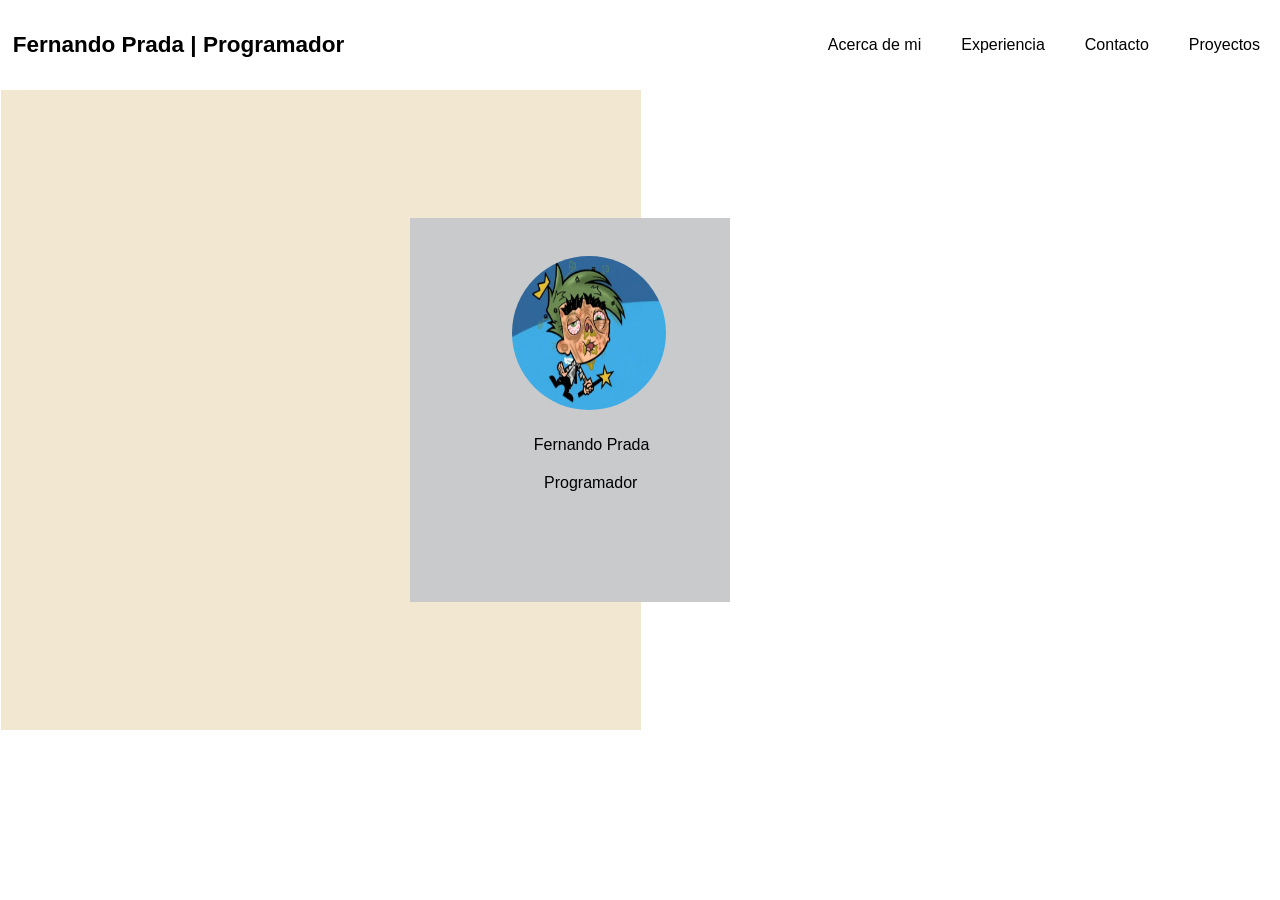
==== Index.html @ e08d5f60 "Changes" ====
<!DOCTYPE html>
<html lang="en">
<head>
    <meta charset="UTF-8">
    <meta http-equiv="X-UA-Compatible" content="IE=edge">
    <meta name="viewport" content="width=device-width, initial-scale=1.0">
    <link rel="stylesheet" href="/Styles/Styles.css" />
    <title>Home</title>
</head>
<body>
    <header>
        <input type="checkbox" id="btn-menu">
        <label for="btn-menu"><img class="iconoMenu"src="/Images/iconomenu2.png" alt="Menu"></label>
        <h1 class="name">Fernando Prada | Programador</h1>
        <nav class="menu">
            <ul>
                <li><a href="#proyectos">Acerca de mi</a></li>
                <li><a href="#contacto">Experiencia</a></li>
                <li><a href="#contacto">Contacto</a></li>
                <li><a href="#contacto">Proyectos</a></li>
            </ul>
        </nav>
    </header>
    
    <main>
        
        <div class="container">
            <div class="square"></div>
            <div class="square1"></div>
            <img class="circle"src="/Images/imgPad.png" alt="">
        </div>

        <div class="container_nameProgrammer">
            <div class="Circle_name">Fernando Prada</div>
            <div class="Circle_Programmer">Programador</div>
        </div>



    </main>



</body>
</html>
---- Styles/Styles.css ----
html{
  scroll-behavior: smooth;
}

/* Header */
header {
    display: flex;
    justify-content: space-between;
    align-items: center;
    height: 10vh;
    background-color: #fff;
  }
  
  header div {
    display: flex;
    justify-content: center;
    align-items: center;
    padding: 0 2.5vw;
    margin: 2.5vh;
  }
  
  header div img {
    height: 4vh;
    border-radius: 1vh;
  }
  
  header h1 {
    font-size: 2.5vh;
    text-align: right;
    margin: 0 1vw;
  }
  
/**/


/**/
body {
  font-family: 'Roboto', sans-serif;
  margin: 0;
}

h1{
  color: var(--black);
  margin-top: -30px;
  text-align: center;
}

h2{
  margin-right: 40%;
  padding-left: 4%;
  color: var(--black);
}

p{
  margin-right: 40%;
  padding-left: 4%;
}

header label{
  display: none;
  border-right: 1px solid white;
}

header label:hover{
  cursor: pointer;
  background: rgba(0,0,0,0.3);
}

.acerca{
  text-align: right;
  margin-left: auto;
}

.iconoMenu{
  width: 30px;
}

#btn-menu{
  display: none;
}

.menu ul{
  margin: 0;
  list-style: none;
  padding: 0;
  display: flex;
}

.menu li{
  flex-grow: 0.01;
}

.menu li:hover{
  background: rgba(0,0,0,0.3);
}

.menu li a{
  display: flex;
  padding: 15px 20px;
  text-decoration: none;
  color: black;
}

.main{
  text-align: center;
}

/*Square*/

.container{
  display: flex;
  position: relative;
}

.container_nameProgrammer{
  display: flex;
  position: relative;
}

.square{
  position: absolute;
  margin-left: 0.1%;
  width: 50vw;
  height: 100%;
  background-color: rgb(242, 232, 209);
  z-index: 1;

}

.square1{
  position: relative;
  margin: 10% 0% 10% 32%;
  width: 25vw;
  height: 30vw;
  background-color: rgb(201, 202, 204);
  z-index: 2;
}

.circle{
  position: relative;
  margin: 13% -17%;
  width: 12vw;
  height: 12vw;
  z-index: 2;
  border-radius: 100%;
}

.Circle_name{
  position: absolute;
  margin: -23% 41.7%;
  z-index: 3;
}

.Circle_Programmer{
  position: absolute;
  margin: -20% 42.5%;
  z-index: 3;
}
/**/

@media (max-width: 768px) {
  
  header{
    position: fixed;
    z-index: 1;
    padding: 0%;
  }

  h2{
    margin-right: 27%;
    padding-left: 4%;
    color: var(--black);
    margin: auto;
  }
  
  p{
    margin-right: 27%;
    padding-left: 4%;
  }

  header label{
    display: block;
    width: 25px;
    height: 25px;
    margin-top: 1px;
    margin-left: 1px;
    padding: 1px 7px 5px 2px;
    border-radius: 10%;
    background: rgba(62, 62, 62, 0.5);
  }

  .first-section{
    display: inline-block;
    margin-right: auto;
    padding-left: 10px;
  }

  .second-section{
    display: inline-block;
    margin-right: auto;
    padding-left: 10px;
  }

  .name{
    position: fixed;
    background: rgba(0,0,0, 0.5);
    width: 100%;
    margin-left: -100%;
  }

  .square{
    position: fixed;
    background: rgba(0,0,0, 0.5);
    width: 100%;
    margin-left: -100%;
  }

  .square1{
    position: fixed;
    background: rgba(0,0,0, 0.5);
    width: 100%;
    margin-left: -100%;
  }

  .circle{
    position: fixed;
    background: rgba(0,0,0, 0.5);
    width: 100%;
    margin-left: -100%;
  }

  .menu{
    position: fixed;
    background: rgba(0,0,0, 0.5);
    width: 100%;
    margin-left: -100%;
  }

  .menu ul{
    flex-direction: column;
  }

  .menu li{
    border-top: 1px solid rgb(0,0,0,0.1);
  }

  .menu li a{
    font-weight: bolder;
    color: var(--white);
  }

  #btn-menu:checked ~ .menu{
      margin: 0;
  }
}
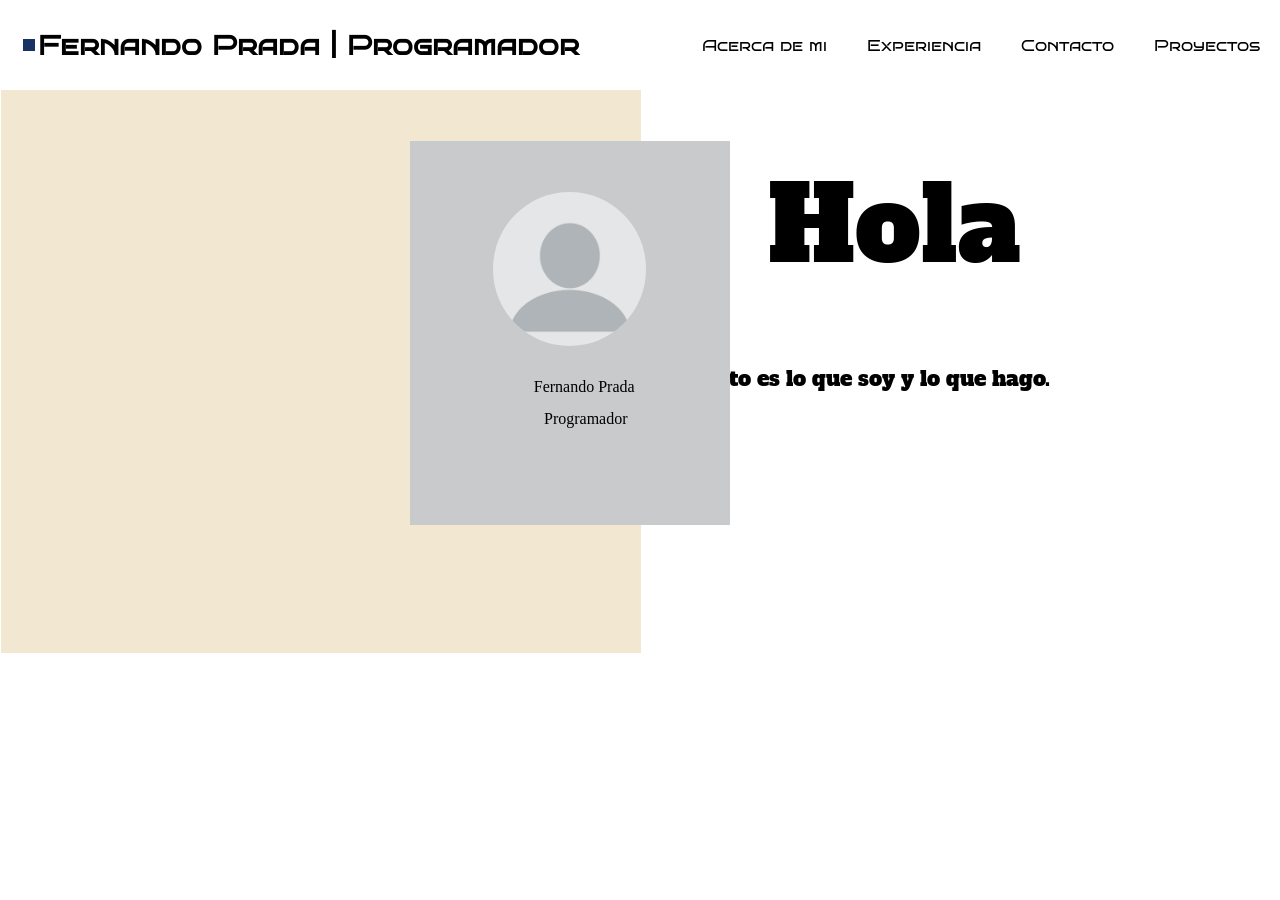
==== commit 249b596a: "V. 1.3.1 - Cambios estructura" ====
--- a/Index.html
+++ b/Index.html
@@ -5,12 +5,18 @@
     <meta http-equiv="X-UA-Compatible" content="IE=edge">
     <meta name="viewport" content="width=device-width, initial-scale=1.0">
     <link rel="stylesheet" href="/Styles/Styles.css" />
+
+    <link rel="preconnect" href="https://fonts.googleapis.com">
+    <link rel="preconnect" href="https://fonts.gstatic.com" crossorigin>
+    <link href="https://fonts.googleapis.com/css2?family=Bruno+Ace+SC&display=swap" rel="stylesheet">
+    <link href="https://fonts.googleapis.com/css2?family=Alfa+Slab+One&display=swap" rel="stylesheet">
     <title>Home</title>
 </head>
 <body>
     <header>
         <input type="checkbox" id="btn-menu">
         <label for="btn-menu"><img class="iconoMenu"src="/Images/iconomenu2.png" alt="Menu"></label>
+        <div class="Square_Name"></div>
         <h1 class="name">Fernando Prada | Programador</h1>
         <nav class="menu">
             <ul>
@@ -27,7 +33,7 @@
         <div class="container">
             <div class="square"></div>
             <div class="square1"></div>
-            <img class="circle"src="/Images/imgPad.png" alt="">
+            <img class="circle"src="/Images/perfmom.webp" alt="">
         </div>
 
         <div class="container_nameProgrammer">
@@ -35,8 +41,11 @@
             <div class="Circle_Programmer">Programador</div>
         </div>
 
-
-
+        <div class="container_index">
+            <div class="Greeting">Hola</div>
+            <div><p class="paragraph">Esto es lo que soy y lo que hago.</p></div>
+        </div>
+        
     </main>
 
 
--- a/Styles/Styles.css
+++ b/Styles/Styles.css
@@ -9,6 +9,7 @@
     align-items: center;
     height: 10vh;
     background-color: #fff;
+    font-family: 'Bruno Ace SC', cursive;
   }
   
   header div {
@@ -25,9 +26,9 @@
   }
   
   header h1 {
-    font-size: 2.5vh;
+    font-size: 3vh;
     text-align: right;
-    margin: 0 1vw;
+    margin: 0 3vw;
   }
   
 /**/
@@ -35,13 +36,12 @@
 
 /**/
 body {
-  font-family: 'Roboto', sans-serif;
   margin: 0;
 }
 
 h1{
   color: var(--black);
-  margin-top: -30px;
+  margin-top: 46.8vw;
   text-align: center;
 }
 
@@ -129,16 +129,25 @@
 
 .square1{
   position: relative;
-  margin: 10% 0% 10% 32%;
+  margin: 4% 0% 10% 32%;
   width: 25vw;
   height: 30vw;
   background-color: rgb(201, 202, 204);
   z-index: 2;
 }
 
+.Square_Name{
+  position: absolute;
+  padding: 0%;
+  width: 1vw;
+  height: 1vw;
+  background-color: rgb(25, 50, 100);
+  z-index: 2;
+}
+
 .circle{
   position: relative;
-  margin: 13% -17%;
+  margin: 8% -18.5%;
   width: 12vw;
   height: 12vw;
   z-index: 2;
@@ -147,15 +156,57 @@
 
 .Circle_name{
   position: absolute;
-  margin: -23% 41.7%;
+  margin: -21.5% 41.7%;
   z-index: 3;
 }
 
 .Circle_Programmer{
   position: absolute;
-  margin: -20% 42.5%;
+  margin: -19% 42.5%;
   z-index: 3;
 }
+
+.container_index{
+  margin: -39% 60%;
+}
+
+.Greeting{
+  font-family: 'Alfa Slab One', cursive;
+  position: absolute;
+  
+  font-size: 650%;
+}
+
+
+.paragraph{
+  font-family: 'Alfa Slab One', cursive;
+  position: absolute;
+  bottom: 50%;
+  right: -22vw; 
+  font-size: 130%;
+}
+
+@media (max-width: 1528px){
+  .paragraph{
+    font-family: 'Alfa Slab One', cursive;
+    position: absolute;
+    bottom: 54%;
+    right: -22vw; 
+    font-size: 130%;
+  }
+}
+
+@media (max-width: 1223px){
+  .paragraph{
+    font-family: 'Alfa Slab One', cursive;
+    position: absolute;
+    bottom: 54%;
+    right: -29vw; 
+    font-size: 130%;
+  }
+}
+
+
 /**/
 
 @media (max-width: 768px) {
@@ -202,6 +253,7 @@
   }
 
   .name{
+    font-family: Helvetica;
     position: fixed;
     background: rgba(0,0,0, 0.5);
     width: 100%;
